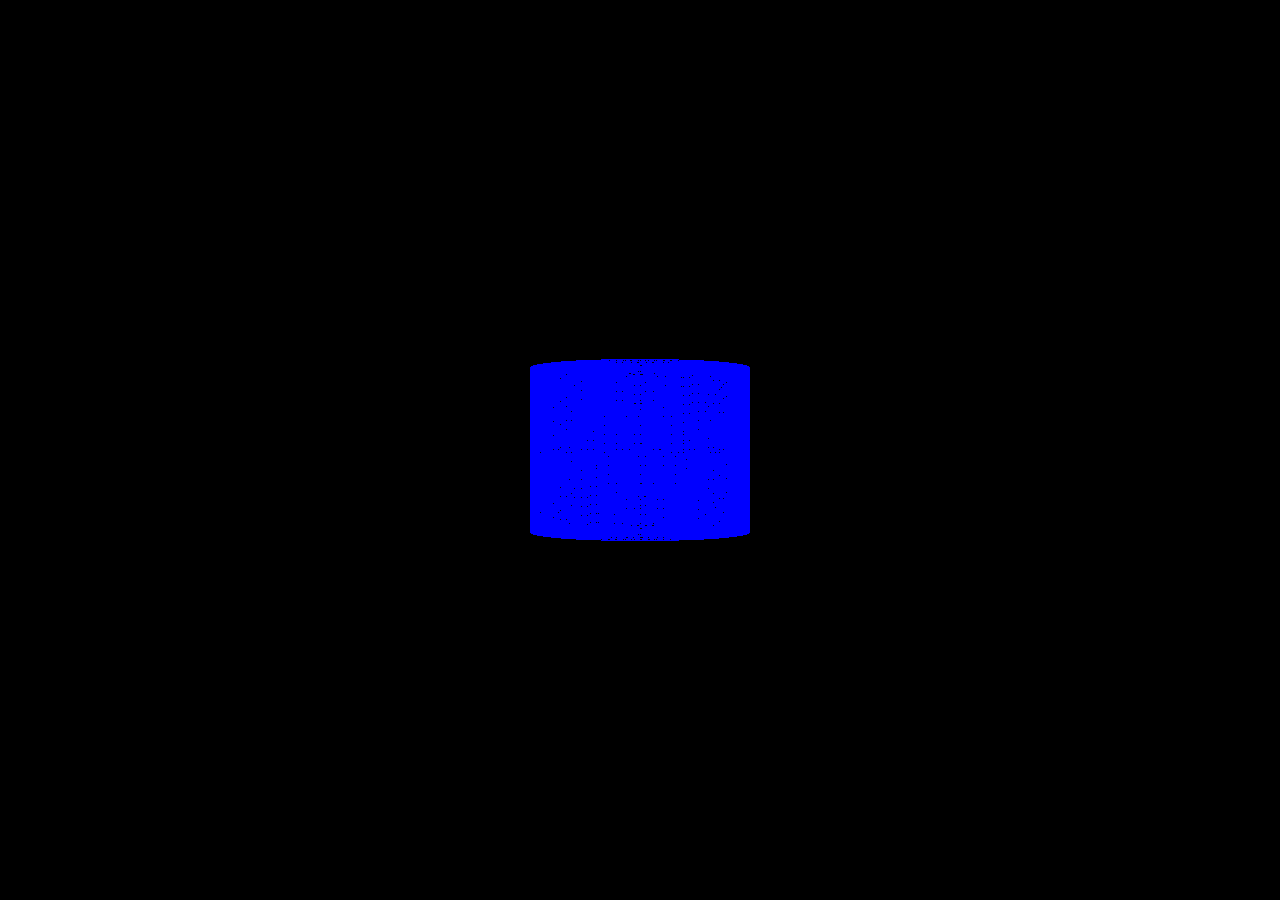
==== js_cylinder/index.html @ 91778bc4 "Initial commit: jc_cylinder added" ====
<!DOCTYPE html>
<html>
	<head>
		<meta charset="utf-8">
		<title>Cylinder</title>
		<link rel="stylesheet" href="css/styles.css">
		<script src="js/lib/three.min.js"></script>
		<script src="js/script.js"></script>
	</head>
	<body>
		<canvas id="canvas"></canvas>
	</body>
</html>
---- js_cylinder/css/styles.css ----
html, body{
	margin: 0;
	overflow: hidden;
}
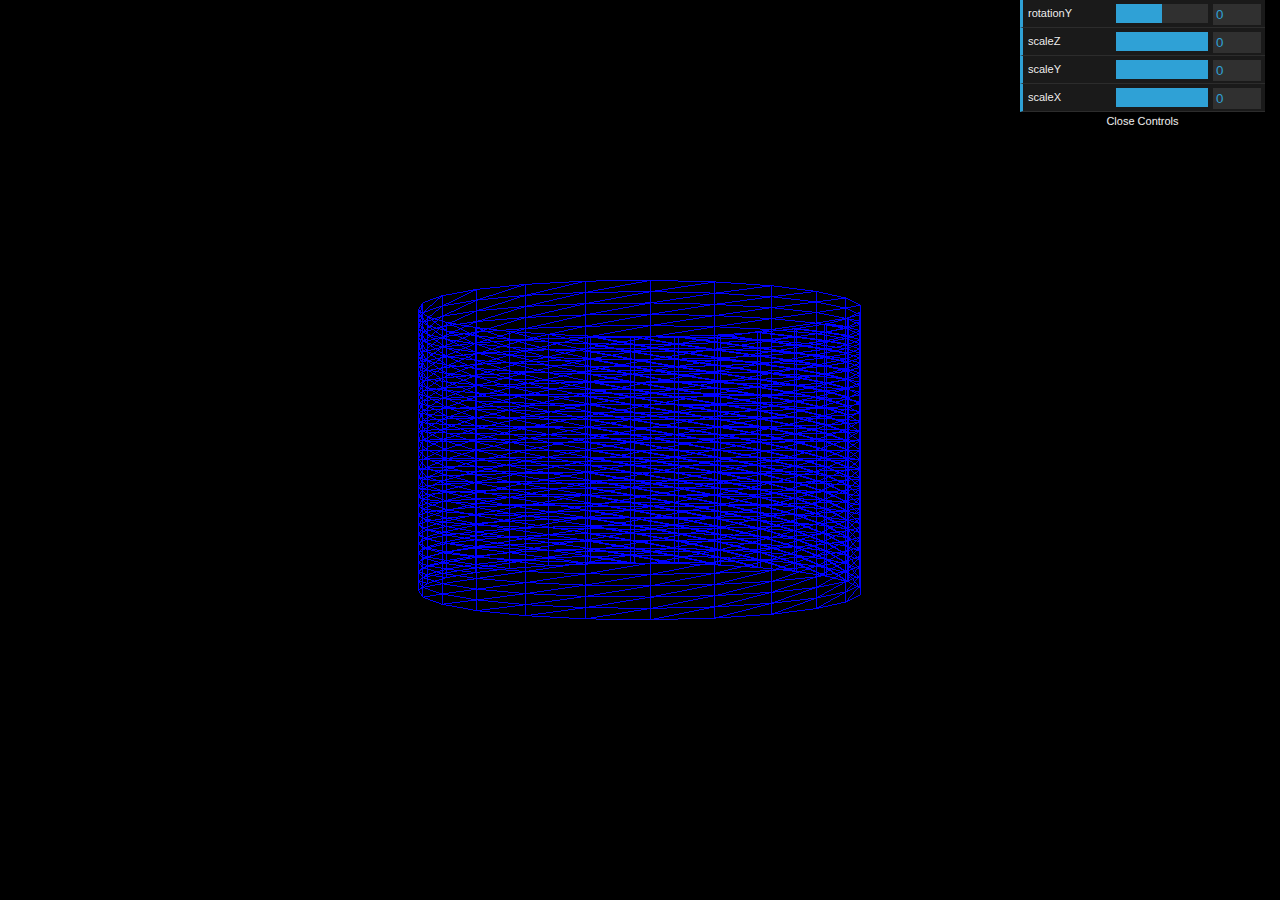
==== commit 8062cb22: "working version" ====
--- a/js_cylinder/index.html
+++ b/js_cylinder/index.html
@@ -4,6 +4,7 @@
 		<meta charset="utf-8">
 		<title>Cylinder</title>
 		<link rel="stylesheet" href="css/styles.css">
+		<script src="js/lib/dat.gui.min.js"></script>
 		<script src="js/lib/three.min.js"></script>
 		<script src="js/script.js"></script>
 	</head>
